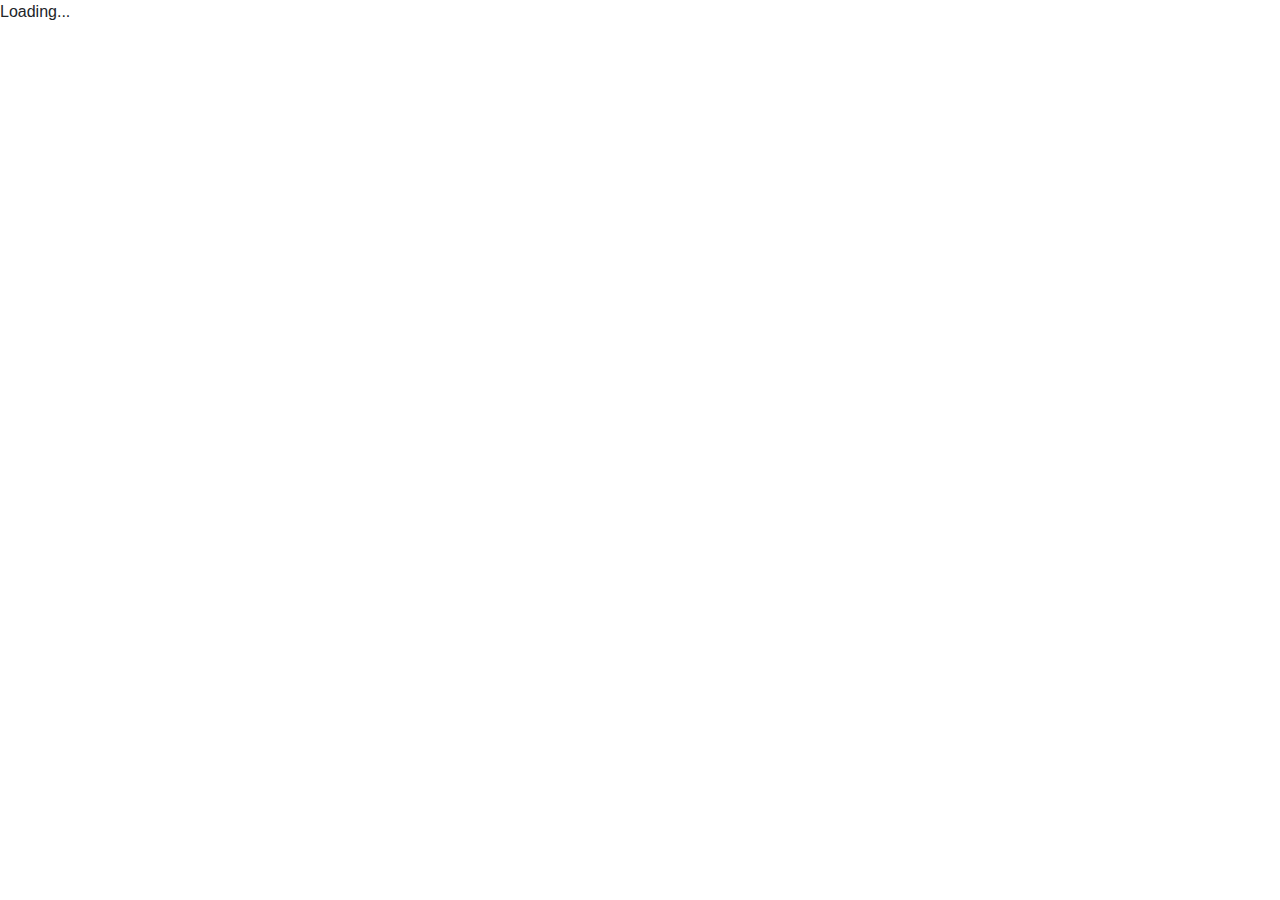
==== index.html @ 949159d3 "Add files via upload" ====
﻿<!DOCTYPE html>
<html>

<head>
    <meta charset="utf-8" />
    <meta name="viewport" content="width=device-width, initial-scale=1.0, maximum-scale=1.0, user-scalable=no" />
    <title>GMWhiteBoard</title>
    <link href="css/bootstrap/bootstrap.min.css" rel="stylesheet" />
    <link href="css/app.css" rel="stylesheet" />
</head>

<body oncontextmenu="return false">
    <app>Loading...</app>

    <div id="blazor-error-ui">
        An unhandled error has occurred.
        <a href="" class="reload">Reload</a>
        <a class="dismiss">🗙</a>
    </div>
    <script src="_framework/blazor.webassembly.js"></script>
    <script type="text/javascript">
        window.getElementDimensions = function (paraId) {
            return JSON.stringify(paraId.getBoundingClientRect().top + "," + paraId.getBoundingClientRect().left);
        };

        window.getSVGData = function (paraId) {
            return JSON.stringify(paraId.innerHTML);
        }
    </script>
</body>

</html>
---- css/app.css ----
﻿@import url('open-iconic/font/css/open-iconic-bootstrap.min.css');

html, body {
    font-family: 'Helvetica Neue', Helvetica, Arial, sans-serif;
}

a, .btn-link {
    color: #0366d6;
}

.btn-primary {
    color: #fff;
    background-color: #1b6ec2;
    border-color: #1861ac;
}

app {
    position: relative;
    display: flex;
    flex-direction: column;
}

.top-row {
    height: 3.5rem;
    display: flex;
    align-items: center;
}

.main {
    flex: 1;
}

    .main .top-row {
        background-color: #f7f7f7;
        border-bottom: 1px solid #d6d5d5;
        justify-content: flex-end;
    }

        .main .top-row > a, .main .top-row .btn-link {
            white-space: nowrap;
            margin-left: 1.5rem;
        }

.main .top-row a:first-child {
    overflow: hidden;
    text-overflow: ellipsis;
}

.sidebar {
    background-image: linear-gradient(180deg, rgb(0, 0, 0) 0%, silver 10%);
}

    .sidebar .top-row {
        background-color: rgba(0,0,0,0.4);
    }

    .sidebar .navbar-brand {
        font-size: 1.1rem;
    }

    .sidebar .oi {
        width: 2rem;
        font-size: 1.1rem;
        vertical-align: text-top;
        top: -2px;
    }

    .sidebar .nav-item {
        font-size: 0.9rem;
        padding-bottom: 0.5rem;
    }

        .sidebar .nav-item:first-of-type {
            padding-top: 1rem;
        }

        .sidebar .nav-item:last-of-type {
            padding-bottom: 1rem;
        }

        .sidebar .nav-item a {
            color: #d7d7d7;
            border-radius: 4px;
            height: 3rem;
            display: flex;
            align-items: center;
            line-height: 3rem;
        }

            .sidebar .nav-item a.active {
                background-color: rgba(255,255,255,0.25);
                color: white;
            }

            .sidebar .nav-item a:hover {
                background-color: rgba(255,255,255,0.1);
                color: white;
            }

.content {
    padding-top: 1.1rem;
}

.navbar-toggler {
    background-color: rgba(255, 255, 255, 0.1);
}

.valid.modified:not([type=checkbox]) {
    outline: 1px solid #26b050;
}

.invalid {
    outline: 1px solid red;
}

.validation-message {
    color: red;
}

#blazor-error-ui {
    background: lightyellow;
    bottom: 0;
    box-shadow: 0 -1px 2px rgba(0, 0, 0, 0.2);
    display: none;
    left: 0;
    padding: 0.6rem 1.25rem 0.7rem 1.25rem;
    position: fixed;
    width: 100%;
    z-index: 1000;
}

#blazor-error-ui .dismiss {
    cursor: pointer;
    position: absolute;
    right: 0.75rem;
    top: 0.5rem;
}

@media (max-width: 767.98px) {
    .main .top-row:not(.auth) {
        display: none;
    }

    .main .top-row.auth {
        justify-content: space-between;
    }

    .main .top-row a, .main .top-row .btn-link {
        margin-left: 0;
    }
}

@media (min-width: 768px) {
    app {
        flex-direction: row;
    }

    .sidebar {
        width: 250px;
        height: 100vh;
        position: sticky;
        top: 0;
    }

    .main .top-row {
        position: sticky;
        top: 0;
    }

    .main > div {
        padding-left: 2rem !important;
        padding-right: 1.5rem !important;
    }

    .navbar-toggler {
        display: none;
    }

    .sidebar .collapse {
        /* Never collapse the sidebar for wide screens */
        display: block;
    }
}
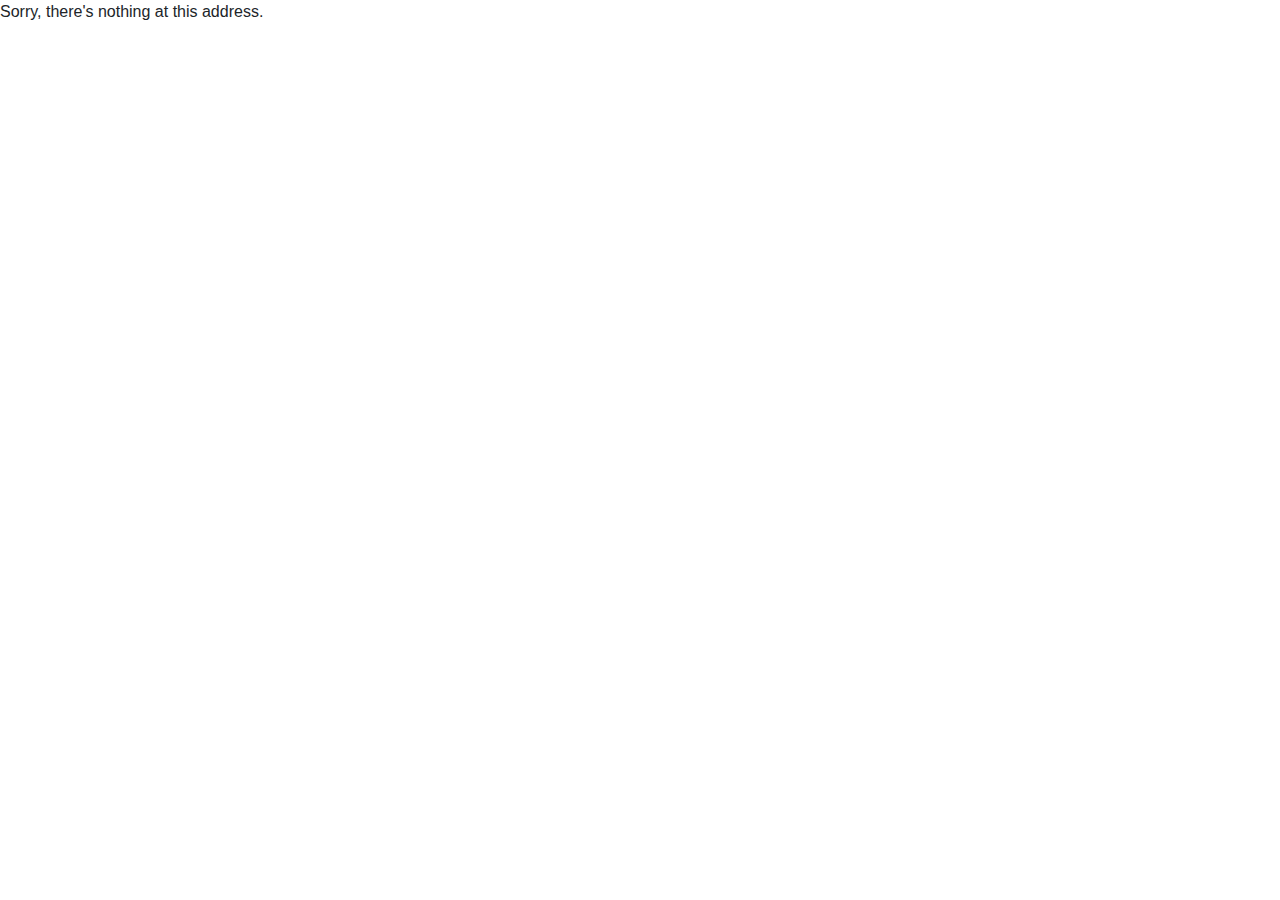
==== commit 9c71db76: "Add files via upload" ====
--- a/index.html
+++ b/index.html
@@ -9,7 +9,7 @@
     <link href="css/app.css" rel="stylesheet" />
 </head>
 
-<body oncontextmenu="return false">
+<body oncontextmenu="return false" class="disable-select">
     <app>Loading...</app>
 
     <div id="blazor-error-ui">
--- a/css/app.css
+++ b/css/app.css
@@ -47,7 +47,7 @@
 }
 
 .sidebar {
-    background-image: linear-gradient(180deg, rgb(0, 0, 0) 0%, silver 10%);
+    background-image: linear-gradient(180deg, silver 0%, gray 100%);
 }
 
     .sidebar .top-row {
@@ -116,6 +116,12 @@
 .validation-message {
     color: red;
 }
+.disable-select {
+    user-select: none;
+    -webkit-user-select: none;
+    -moz-user-select: none;
+    -ms-user-select: none;
+}
 
 #blazor-error-ui {
     background: lightyellow;
